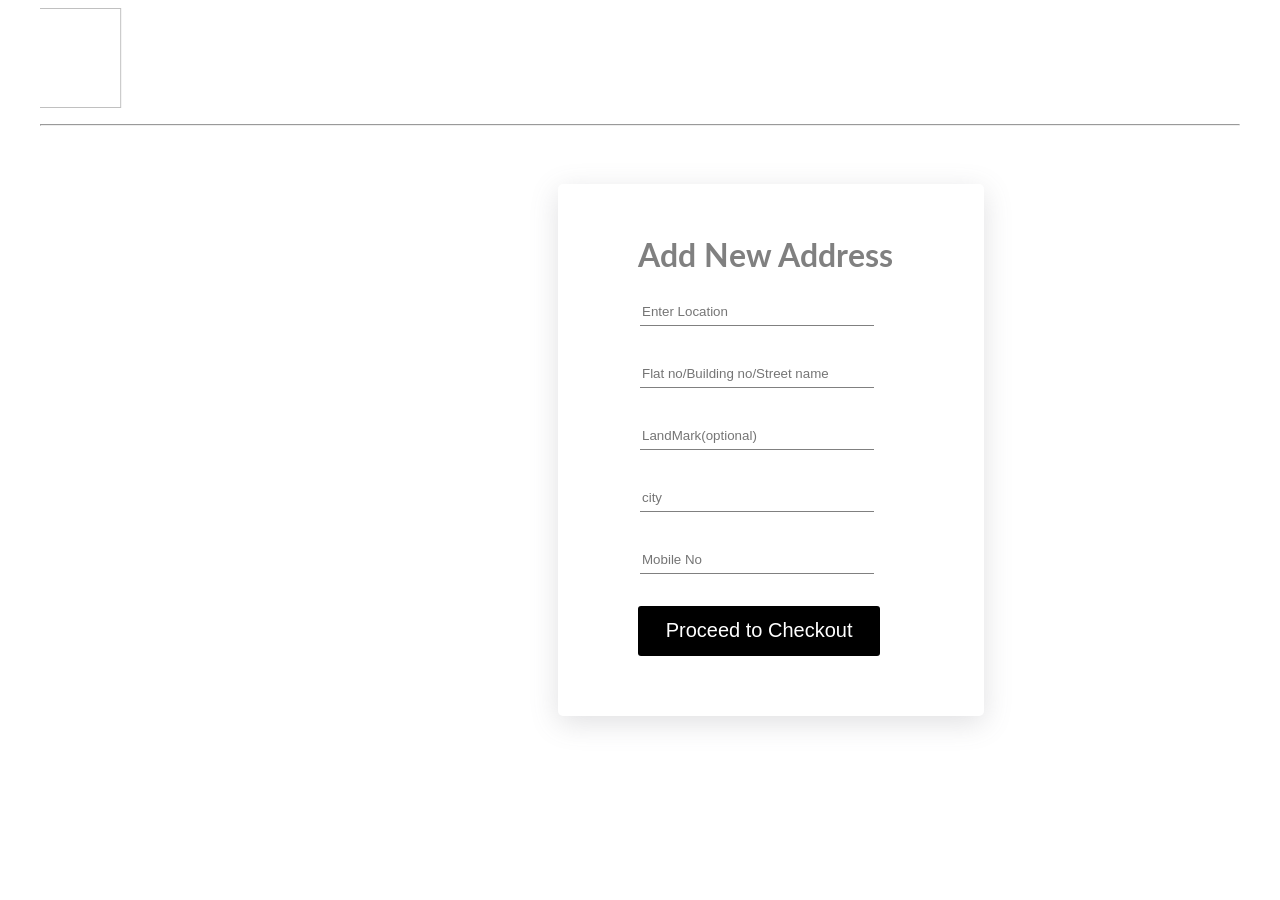
==== addressPage.html @ cbcec490 "first day" ====
<!DOCTYPE html>
<html lang="en">
<head>
    <meta charset="UTF-8">
    <meta http-equiv="X-UA-Compatible" content="IE=edge">
    <meta name="viewport" content="width=device-width, initial-scale=1.0">
    <title>Address Page</title>
    <link rel="stylesheet" href="./address.css">

    <link rel="stylesheet" href="./successful.css">
    <link rel="stylesheet" href="./styles.css">




</head>
<body>
    <div id="navbar">

    </div>
    <!------------ Address PAge --------------->
    <div id="div1">
      <marquee behavior="slide" direction="right" loop="1">
      <img id="logoimg" src="https://d2v8elt324ukrb.cloudfront.net/static/riotuikit/images/logo.c72056a22f91.png"/>
      </marquee>      
      <hr>
    </div>
    <div class="bag">
        <div id="container">
          <form action="" id="form">
            <h1>Add New Address</h1>
            <div class="space">
              <input type="text" id="location" placeholder="Enter Location" class="inputstyle"/>
            </div>
  
            <div class="space">
              <input type="text" id="address" placeholder="Flat no/Building no/Street name" class="inputstyle"/>
            </div>
            <div class="space">
              <input
                type="text"
                name=""
                id="landmark"
                placeholder="LandMark(optional)"
                class="inputstyle"
              />
            </div>
            <div class="space">
              <input
                type="text"
                name=""
                id="city"
                placeholder="city"
                class="inputstyle"
              />
            </div>
            <div class="space">
              <input
                type="number"
                name=""
                id="mobileNo"
                placeholder="Mobile No"
                class="inputstyle"
              />
            </div>
            <div class="space">
              <button id="login"><a href="./paymentPage.html">Proceed to Checkout</a></button>
              <!-- <a href="/Atul3/payment.html"><input type="submit" id="login" value="Proceed to Checkout" /></a> -->
            </div>
          </form>
        </div>
    </div>
            <!------------ Footer Section  ---------------->
    <div id="footer">

    </div>
</body>
</html>
<script src="./address.js" type="module"></script>
---- address.css ----
@import url("https://fonts.googleapis.com/css2?family=Lato:ital,wght@0,100;0,300;1,300&display=swap");


#div1{
  
  height:auto;
  width:95%;
  margin:auto;
}
#logoimg{
  height:100px;
  width:300px;
}

.bag {
  
  width: 100%;
  height: fit-content ;
  /* border: 1px solid red; */
  margin: auto;
  display: flex;
  margin-left: 400px;
  /* justify-content: space-between; */
  padding: 50px;
}

.bag > div {
  width: 40%;
  height: 500px;
  /* border: 1px solid gray; */
}

h1 {
  font-family: Lato;
}
#container {
  display: flex;
  height: auto;
  width: 25%;
  margin-left: 100px;
  border-radius: 5px;
  padding: 30px;
  box-shadow: rgba(100, 100, 111, 0.2) 0px 7px 29px 0px;
  padding-left: 80px;
}

h1 {
  color: grey;
}
.inputstyle {
  width: 90%;
  height: 25px;
  /* margin-top: 50px; */
  /* justify-content: space-between; */
  margin-bottom: 20px;
  margin: 2px;
  border: none;
  border-bottom: 1px solid grey;
  /* margin-left: 20px; */
}
#login {
  width: 95%;
  height: 50px;
  text-align: center;
  color: white;
  background-color: black;
  padding: 5px;
  border-radius: 3px;
  border: none;
  font-size: 20px;
  cursor: pointer;
}

.space {
  margin-bottom: 30px;
}
#login:hover{
  background-color: crimson;
  color: white;
  cursor: pointer;
}
/* .radioDiv {
  margin-top: 100px;
  font-size: 30px;
  color: gray;
} */

a {
  text-decoration: none;
  color: white;
}
#box {
  width: 10px;
  height: 10px;
  background-color: red;
}
---- successful.css ----
#main{
    width:50%;
    height:90px;
    
    margin:auto;
    background-image: linear-gradient(to right, rgb(13, 43, 109) , rgb(157, 156, 209));
    font-size: 40px;
    color:white;
    text-align: center;
    padding:40px;
}
marquee{
     
    height:10%;
}
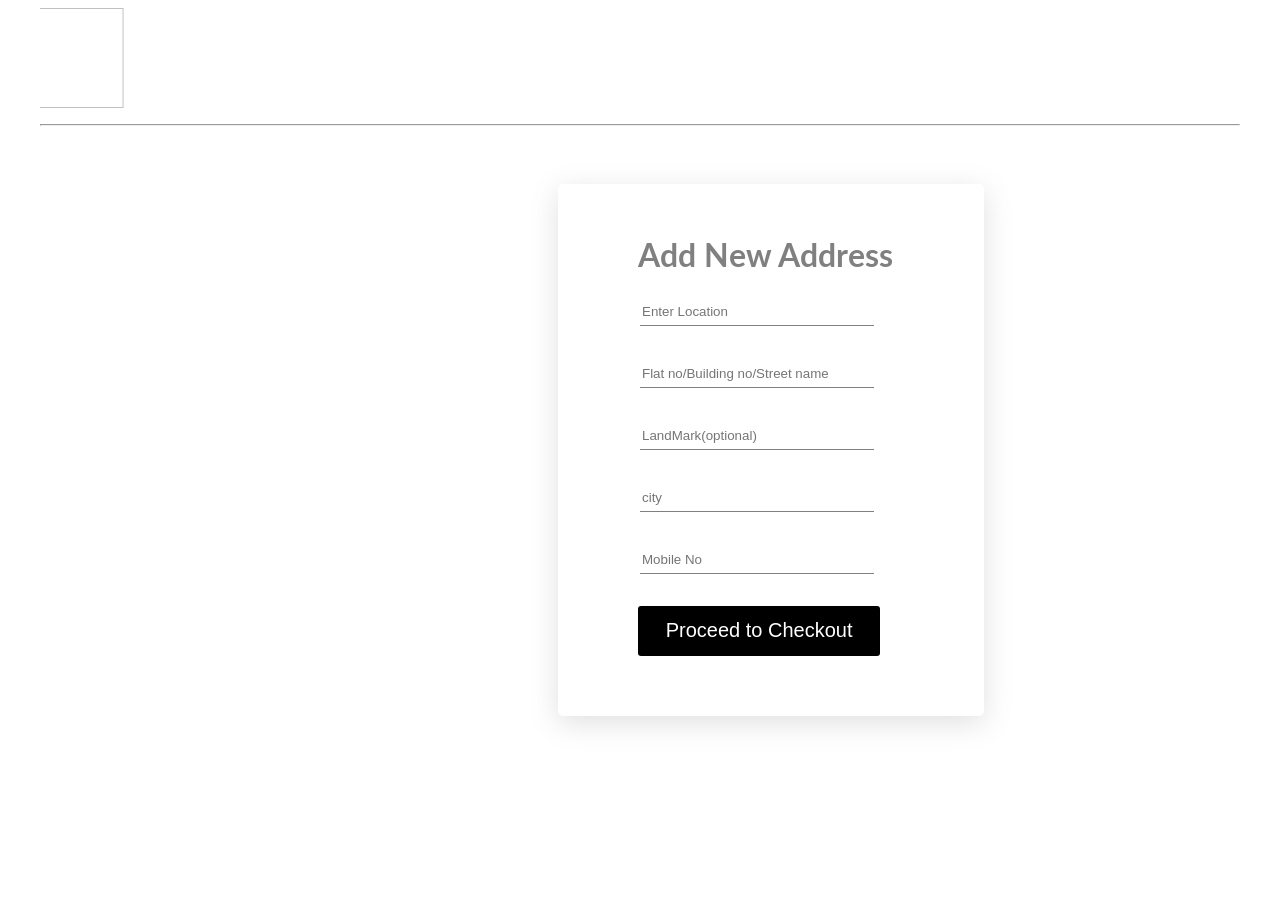
==== commit 910583ac: "124" ====
--- a/addressPage.html
+++ b/addressPage.html
@@ -7,8 +7,8 @@
     <title>Address Page</title>
     <link rel="stylesheet" href="./address.css">
 
-    <link rel="stylesheet" href="./successful.css">
-    <link rel="stylesheet" href="./styles.css">
+    <link rel="stylesheet" href="successful.css">
+    <!-- <link rel="stylesheet" href="./styles.css"> -->
 
 
 
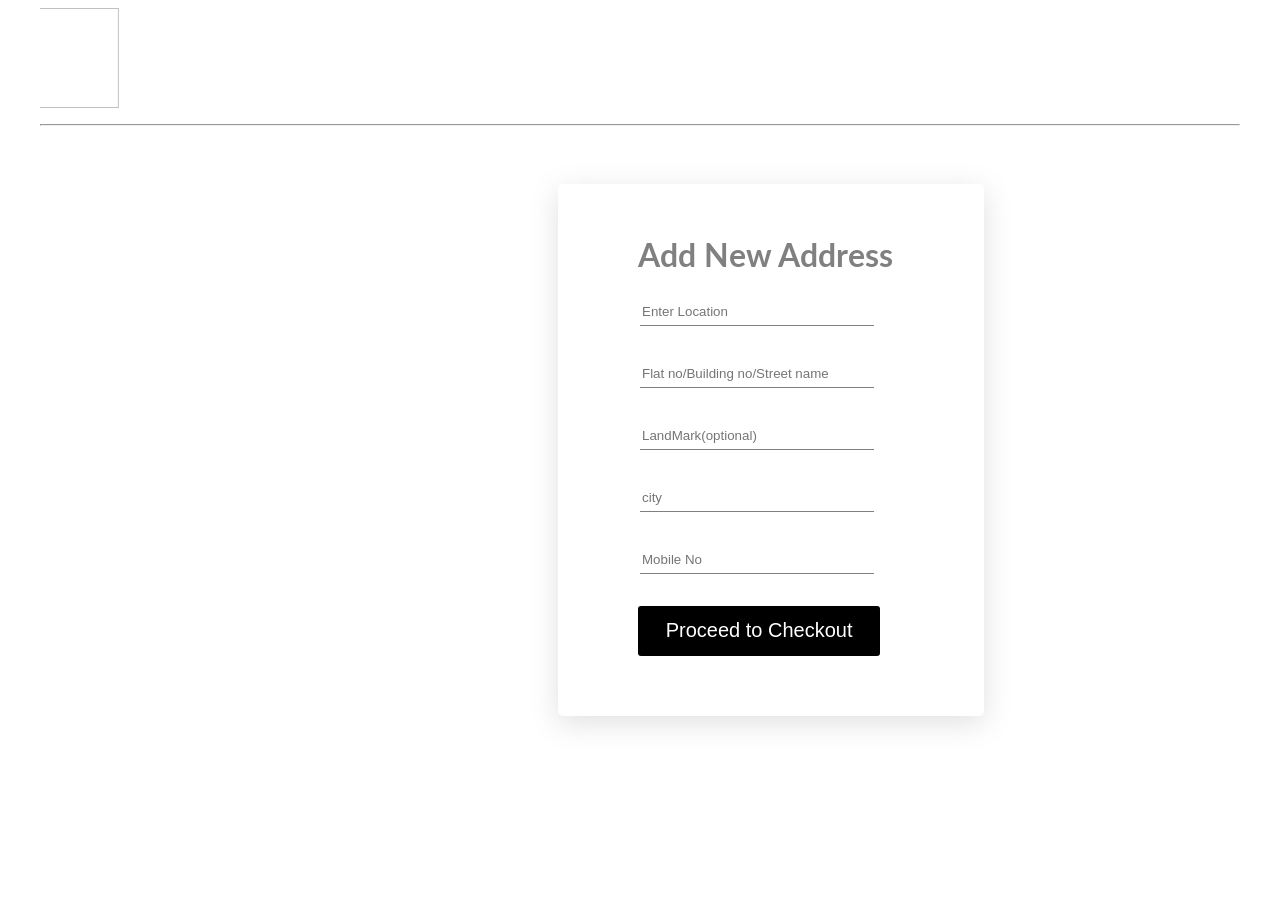
==== commit a2929907: "125" ====
--- a/addressPage.html
+++ b/addressPage.html
@@ -76,4 +76,4 @@
     </div>
 </body>
 </html>
-<script src="./address.js" type="module"></script>
+<script src="./address." type="module"></script>
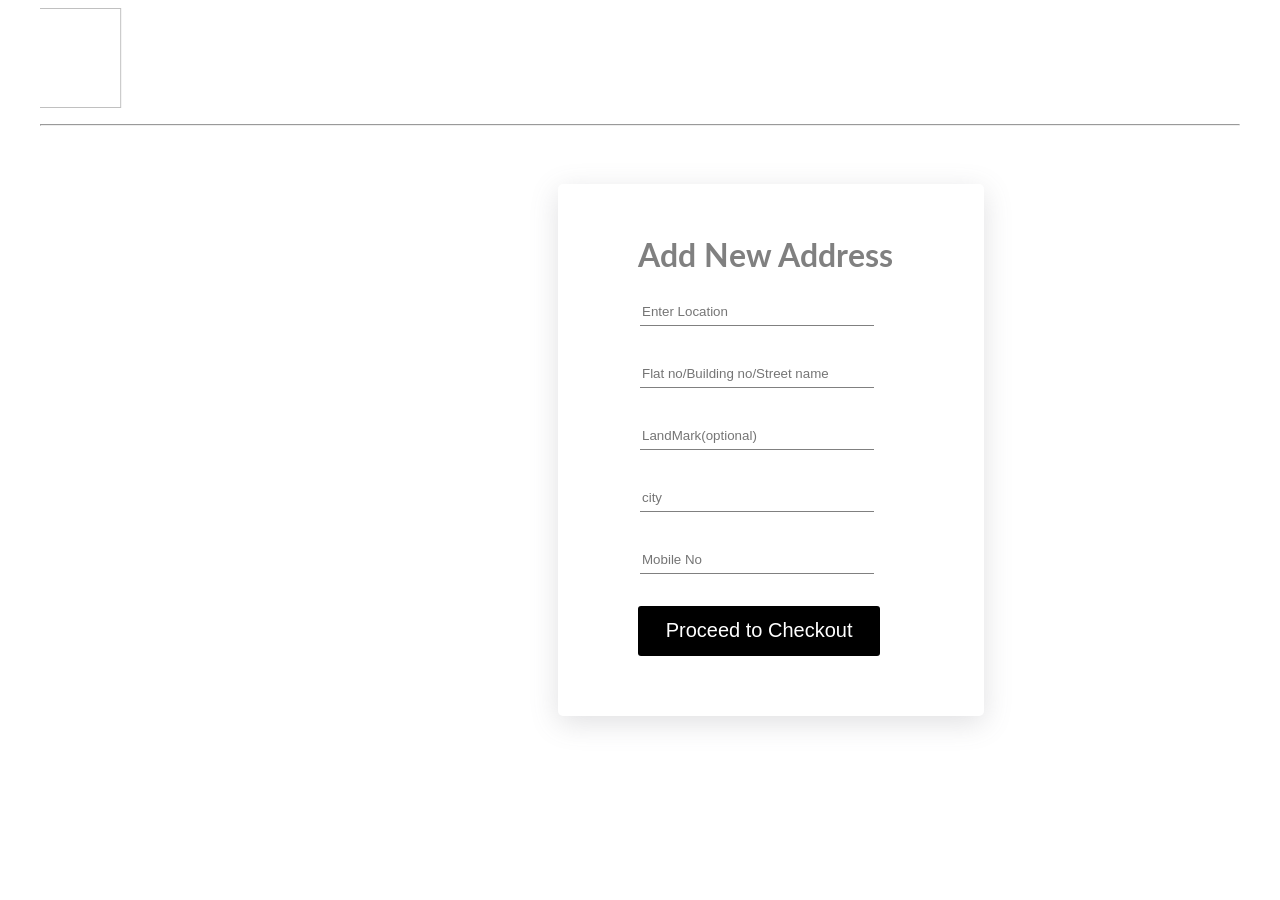
==== commit f5cdfd2e: "Merge pull request #31 from gitsid1611/fw18_0821-Day-4 125" ====
(no text change in the page or its own stylesheets)
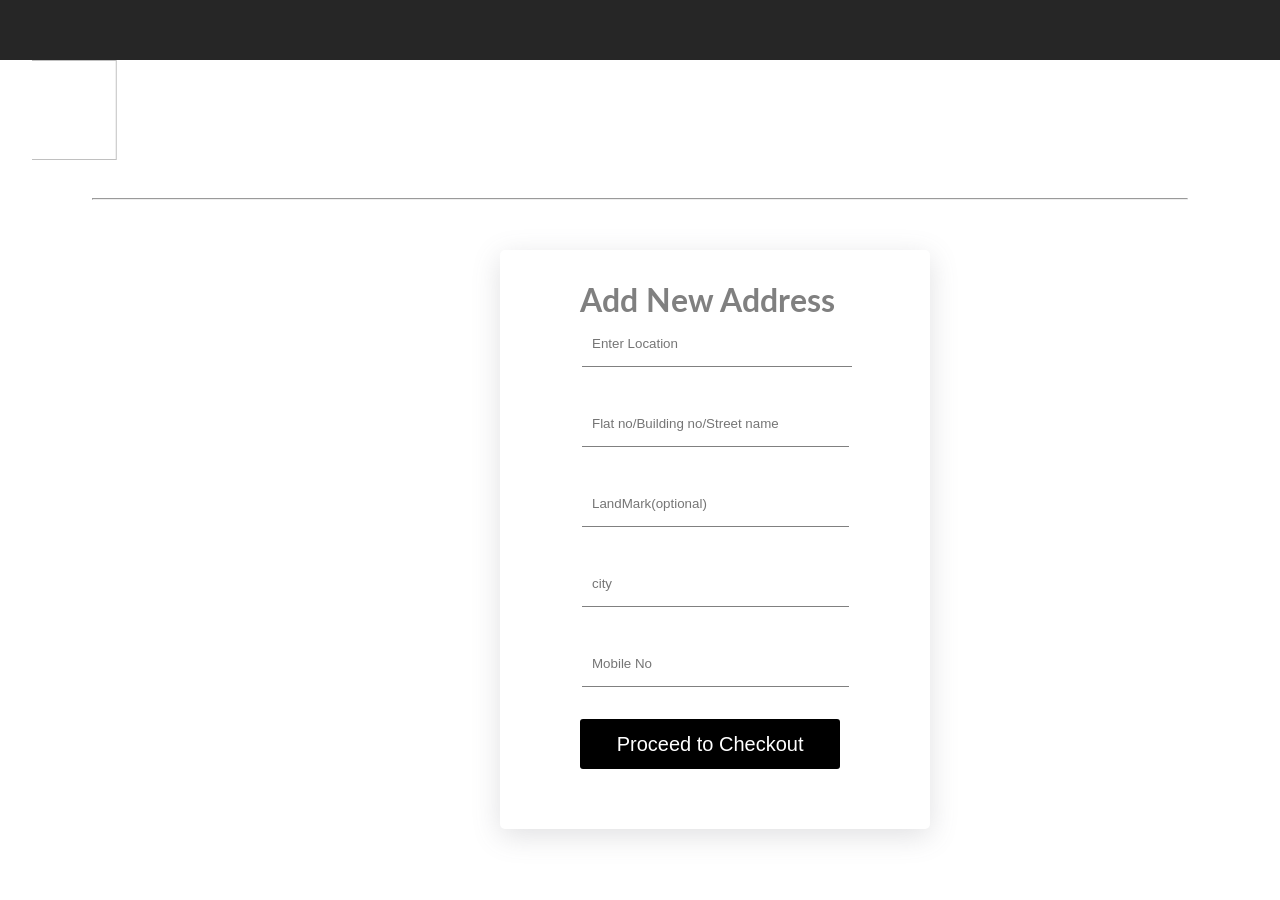
==== commit 2fc1fdfd: "126" ====
--- a/addressPage.html
+++ b/addressPage.html
@@ -9,7 +9,15 @@
 
     <link rel="stylesheet" href="successful.css">
     <!-- <link rel="stylesheet" href="./styles.css"> -->
+    <link rel="stylesheet" href="./styles/index.css">
 
+    <link rel="stylesheet" href="https://cdnjs.cloudflare.com/ajax/libs/font-awesome/6.1.2/css/all.min.css">
+
+    <link rel="stylesheet" href="styles\subdiv.css">
+    <link rel="stylesheet" href="styles\signu.css">
+    <link rel="stylesheet" href="styles\login.css">
+    <link rel="stylesheet" href="styles\log2.css">
+    <link rel="stylesheet" href="styles\logout.css">
 
 
 
@@ -64,7 +72,7 @@
               />
             </div>
             <div class="space">
-              <button id="login"><a href="./paymentPage.html">Proceed to Checkout</a></button>
+              <button id="login"><a href="./successful.html">Proceed to Checkout</a></button>
               <!-- <a href="/Atul3/payment.html"><input type="submit" id="login" value="Proceed to Checkout" /></a> -->
             </div>
           </form>
@@ -77,3 +85,14 @@
 </body>
 </html>
 <script src="./address." type="module"></script>
+
+<script>
+  import navbar from "./components/navbar.js";
+
+  document.getElementById("container").innerHTML= navbar();
+
+
+
+</script>
+
+<script src="./components/navbar.js" type="module"></script>
--- a/styles/index.css
+++ b/styles/index.css
@@ -0,0 +1,371 @@
+body{
+    margin: 0px;
+    padding: 0px;
+    font-family: ProximaNovaLight, -apple-system, "system-ui", "Segoe UI", Roboto, "Helvetica Neue", Arial, sans-serif;
+}
+#navbar{
+    display: flex;
+    height:60px;
+    width: 100%;
+    justify-content: space-between;
+    background-color: rgb(38,38,38);
+    
+}
+#navbar>div:first-child>img{
+    height: 42%;
+    margin-top: 16px;
+    margin-left: 15px;
+}
+#navbar>div>svg:first-child{
+    margin-top: 16px;
+}
+#navbar>div>span{
+    color: whitesmoke;
+}
+
+#searchbar>div>img{
+    width: 100%;
+    height: 500px;
+    position: relative;
+    background: rgba(0,0,0,0.8);
+
+   backdrop-filter: saturate(10%) blur(10px);
+   -webkit-filter: blur(5px);
+-moz-filter: blur(5px);
+-o-filter: blur(5px);
+-ms-filter: blur(5px);
+filter: blur(2px);
+}
+
+#searchbar>div:last-child{
+    position: absolute;
+    top: 25%;
+    color: rgb(255,255,255);
+    left: 20%;
+    font-family: ProximaNovaLight, -apple-system, "system-ui", "Segoe UI", Roboto, "Helvetica Neue", Arial, sans-serif;
+
+}
+
+input{
+    padding: 10px;
+    margin-left: 0px;
+}
+#inputbox{
+    display: flex;
+    background-color: whitesmoke;
+    width: 100%;
+    height: 60px;
+    justify-content: center;
+    align-items: center;
+}
+#guests{
+    padding: 10px;
+    margin-left: 0px;   
+
+}
+#searchbutton{
+    padding: 10px;
+    width: 150px;
+    background-color: rgb(31,135,240);
+    color: whitesmoke;
+}
+#location{
+    width: 250px;
+}
+#slider{
+    margin-top: 50px;
+}
+#investment{
+    margin-top: 100px;
+
+}
+#middle{
+    margin-top: 50px;
+    height: 650px;
+}
+#slides{
+    display: flex;
+    gap: 50px;
+    width: 90%;
+    margin: auto;
+}
+#slides>div:first-child{
+    width: 5%;
+}
+#slides>div:last-child{
+    width: 5%;
+}
+.midc{
+    width: 20%;
+}
+#slides>div>img{
+    height: 150px;
+    width: 200px;
+}
+#forward{
+    cursor: pointer;
+    font-size: 36px;
+ 
+}
+#backward{
+    cursor: pointer;
+    font-size: 36px;
+}
+#middle{
+    display: flex; 
+    width: 90%;
+    margin: auto;
+    gap: 20px;
+}
+
+#sliderh3{
+    margin-left: 140px;
+    color: rgb(193,193,193);
+}
+#centerone{
+    width: 30%;
+    grid-template-columns: repeat(2,1fr);
+    box-shadow: rgba(100, 100, 111, 0.2) 0px 7px 29px 0px;
+    height: 300px;
+    margin-top: 20px;
+    
+}
+#centertwo{
+    width: 60%;
+}
+#centerone>div>div>img{
+    width: 50px;
+    height: 50px;
+}
+#centerone>div>div{
+    display: flex;
+    justify-content: center;
+    align-items: center;
+    gap: 10px;
+}
+#services{
+    display: grid;
+    grid-template-columns: repeat(2,1fr);
+    gap: 20px;
+}
+#h3center{
+    text-align: center;
+    color: rgb(193,193,193);
+}
+.centertag{
+    color: rgb(110,110,110);
+}
+#centertwo{
+    display: grid;
+    grid-template-columns: repeat(4,1fr);
+    gap: 80px;
+    margin-top: 20px;
+    
+}
+.midc{
+    cursor: pointer;
+}
+.centerimg{
+ width: 200px;
+ height: 150px;
+ background: rgba(0,0,0,0.8);
+ backdrop-filter: saturate(10%) blur(10px);
+ -webkit-filter: blur(5px);
+ -moz-filter: blur(5px);
+-o-filter: blur(5px);
+-ms-filter: blur(5px);
+filter: blur(2px);
+
+}
+.centerdiv{
+    position: absolute;
+    cursor: pointer;
+}
+.place{
+    position: relative;
+    top: 10%;
+    left: 30%;
+    color: rgb(255,255,255);
+    cursor: pointer;
+}
+.city{
+    position: relative;
+    top: 7%;
+    left: 30%;
+    color: rgb(255,255,255);
+    cursor: pointer;
+}
+#investment{
+    display: flex;
+
+    width: 100%;
+    gap: 20px;
+    justify-content: space-between;
+    margin-top: 50px;
+}
+#investment>div:last-child{
+    width: 48%;
+    margin-right: 50px;
+    box-shadow: rgba(100, 100, 111, 0.2) 0px 7px 29px 0px;
+    height: 250px;
+}
+#investment>div:first-child{
+    width: 48%;
+    margin-left: 50px;
+    box-shadow: rgba(100, 100, 111, 0.2) 0px 7px 29px 0px;
+    height: 250px;
+}
+#investment>div>div{
+    margin-left: 10px;
+}
+#investment>div>div:last-child{
+    text-align: center;
+}
+#investdiv{
+  display: flex;
+  
+}
+#userdiv{
+    display: flex; 
+}
+#userdiv>div>img{
+    width: 50px;
+    height: 50px;
+    cursor: pointer;
+}
+#investment button{
+   padding: 10px;
+   background-color: rgb(28,135,239);
+   color: rgb(250,253,254);
+   border: none;
+   cursor: pointer;
+}
+#investment h3{
+    color: rgb(107,107,107);
+    text-align: center;
+}
+#investment p{
+    color: rgb(107,107,107);
+}
+#investdiv>div>img{
+    width: 50px;
+    height: 50px;
+    
+}
+#investdiv>div{
+    text-align: center;
+    cursor: pointer;
+}
+#userdiv>div{
+    text-align: center;
+    cursor: pointer;
+}
+
+#bottomslider{
+    display: flex;
+    width: 100%;
+    margin: 50px;
+   
+    margin-left: 80px;
+}
+#bottomslider>div:first-child{
+ width: 2%;
+}
+#bottomslider>div:last-child{
+    width: 2%;
+}
+
+.bottomc{
+    width: 17%;
+}
+#bottomslider>div>div>img{
+    height: 150px;
+    width: 200px; 
+    background: rgba(0,0,0,0.8);
+ backdrop-filter: saturate(10%) blur(10px);
+ -webkit-filter: blur(5px);
+ -moz-filter: blur(5px);
+-o-filter: blur(5px);
+-ms-filter: blur(5px);
+filter: blur(2px);
+}
+.bottomimg{
+    position: absolute;
+
+}
+.bottomp{
+    position: relative;
+    top: 50%;
+ 
+    color: rgb(255,255,255);
+    text-align: center;
+}
+#h3{
+    color: rgb(107,107,107);
+    margin-left: 130px;
+    margin-bottom: -40px;
+}
+#bottoms{
+    width: 100%;
+    height: 200px;
+    margin-top: 40px;
+}
+#h3last{
+    margin-left: 100px;
+    color: rgb(107,107,107);
+}
+#lower{
+    display: flex;
+}
+#lower>div{
+    margin-left: 20px;
+    cursor: pointer;
+}
+#lower>div>p{
+    color: rgb(191,191,191);
+}
+#lower>div:first-child{
+    margin-left: 100px;
+}
+hr{
+    margin-top: -5px;
+    width: 90%;
+    margin: auto;
+    margin-top: -10px;
+}
+#container{
+    display: grid;
+    grid-template-columns: repeat(6,1fr);
+    gap: 10px;
+    margin-left: 50px;
+}
+#container>div>h4{
+    color: rgb(191,191,191);
+    text-align: center;
+}
+#container>div>p{
+    font-size: 10px;
+    text-align: center;
+}
+
+
+
+
+/* ////css for signup login sub div */
+
+#gemen{
+    position: relative;
+
+}
+
+#sub_di{
+    position: absolute;
+    
+}
+
+#gemen .show{
+    display: block;
+    display: flex;
+}
+
+
